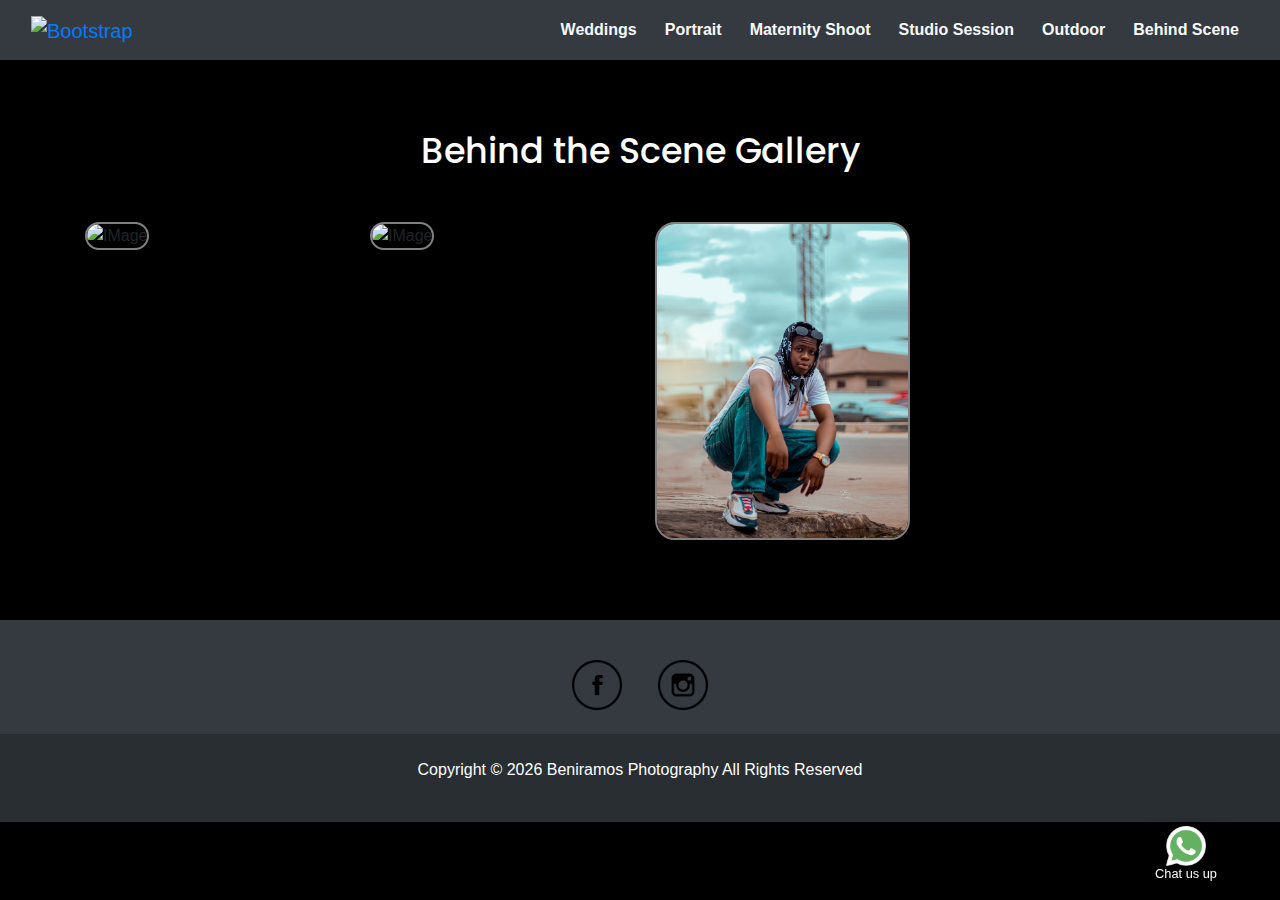
==== behindscene.html @ 34fc5693 "first commit" ====
<!doctype html>
<html lang="en">

<head>
  <title>Beniramos Photography</title>
  <meta charset="utf-8">
  <meta name="viewport" content="width=device-width, initial-scale=1, shrink-to-fit=no">

  <link rel="shortcut icon" href="./images/logo.png" type="image/x-icon">

  <link href="https://fonts.googleapis.com/css?family=Poppins:300,400,500,600,700,800,900" rel="stylesheet">

  <link rel="stylesheet" href="css/owl.carousel.min.css">
  <link rel="stylesheet" href="css/owl.theme.default.min.css">
  <link rel="stylesheet" href="https://cdnjs.cloudflare.com/ajax/libs/ionicons/4.5.6/css/ionicons.min.css">
  <link rel="stylesheet" href="css/style.css">
  <link rel="stylesheet" href="./css/bootstrap.min.css">
  <link rel="stylesheet" href="https://missisped.com.ng/css/fontawesome.css" />
</head>

<body style="background-color: black;">

    	<!-- ========================NAVBAR====================== -->
      <nav class="navbar navbar-expand-lg bg-dark fixed-top">
        <div class="container-fluid">
          <a class="navbar-brand" href="./index.html">
            <img src="./images/logo.png" alt="Bootstrap" width="80" >
            </a>

          <button class="navbar-toggler text-light" type="button" data-bs-toggle="collapse" data-bs-target="#navbarScroll" aria-controls="navbarScroll" aria-expanded="false" aria-label="Toggle navigation">
            <!-- <span class="navbar-toggler-icon "></span> -->
            <img src="./images/menu.png" alt="" width="50">
          </button>

          <div class="collapse navbar-collapse" id="navbarScroll">
            <ul class="navbar-nav ml-auto my-2  my-lg-0 navbar-nav-scroll" style="--bs-scroll-height: 100px;">
              <li class="nav-item ml-2 font-weight-bolder ">
                <a class="nav-link active text-light d-nav-link" aria-current="page" href="/wedding.html">Weddings</a>
              </li>
              <li class="nav-item ml-2 font-weight-bolder">
                <a class="nav-link  text-light d-nav-link" href="/portraits.html">Portrait</a>
              </li>
          
              <li class="nav-item ml-2 font-weight-bolder">
                <a class="nav-link text-light d-nav-link" href="./maternity.html">Maternity Shoot</a>
              </li>

              <li class="nav-item ml-2 font-weight-bolder">
                <a class="nav-link text-light d-nav-link" href="./studio.html">Studio Session</a>
              </li>

              <li class="nav-item ml-2 font-weight-bolder">
                <a class="nav-link text-light d-nav-link" href="./outdoor.html">Outdoor</a>
              </li>

              <li class="nav-item ml-2 font-weight-bolder" >
                <a class="nav-link text-light d-nav-link" href="./behindscene.html">Behind Scene</a>
              </li>

            </ul>
            
          </div>
        </div>
      </nav>


     


      



  <!-- ==================GALLERY====================== -->



  <div id="gallery" class="section lb gallery-section gallery-section2">
    <div class="container">
        <div class="section-title  section-title2 text-center">
            <h3>Behind the Scene Gallery</h3>
            
        </div>

    </div>

  </div>

<div class="container">
  <div class="row" id="lightgallery">
    <div class="col-sm-6 col-md-4 col-lg-3 col-xl-3 item" data-aos="fade" data-src="theimg/big-images/nature_big_1.jpg" data-sub-html="<h4>Fading Light</h4><p>Lorem ipsum dolor sit amet, consectetur adipisicing elit. Dolor doloremque hic excepturi fugit, sunt impedit fuga tempora, ad amet aliquid?</p>">
     <img src="./images/behind the scene/IMG_0544.jpg" alt="IMage" class="img-fluid">
    </div>
    <div class="col-sm-6 col-md-4 col-lg-3 col-xl-3 item" data-aos="fade" data-src="theimg/big-images/nature_big_2.jpg" data-sub-html="<h4>Fading Light</h4><p>Lorem ipsum dolor sit amet, consectetur adipisicing elit. Laboriosam omnis quaerat molestiae, praesentium. Ipsam, reiciendis. Aut molestiae animi earum laudantium.</p>">
     <img src="./images/behind the scene/IMG_0552.jpg" alt="IMage" class="img-fluid">
    </div>
    <div class="col-sm-6 col-md-4 col-lg-3 col-xl-3 item" data-aos="fade" data-src="theimg/big-images/nature_big_3.jpg" data-sub-html="<h4>Fading Light</h4><p>Lorem ipsum dolor sit amet, consectetur adipisicing elit. Quidem reiciendis, dolorum illo temporibus culpa eaque dolore rerum quod voluptate doloribus.</p>">
     <img src="./images/behind the scene/IMG_0557.jpg" alt="IMage" class="img-fluid">
    </div>
   

 

  </div>



</div>













<!-- =======================FOOTER=============================== -->

<footer class="bg-dark">

	<div class="contact text-center">

	<a href="https://www.facebook.com/BeniramosDeC.E.O/" style="margin-right: 2rem;" target="_blank"><img src="./images/facebook.png" alt="Facebook" class="social"></a>
	   <a href="https://www.instagram.com/beniramosphotography/" target="_blank"> <img src="./images/instagram.png" alt="Instagram" class="social"></a>
	</div>

	<div class="container-fluid text-center p-4 mt-4" style="background-color: rgba(0, 0, 0, 0.2);">
		<p class="text-white">Copyright &copy;
			<script>document.write(new Date().getFullYear())</script> Beniramos Photography All Rights Reserved
		</p>

	</div>
</footer>

<!-- Whatsapp -->
<a href="https://wa.me/2347034440738" class="shadow btn rounded-circle whatsapp" target="_blank">
	<img src="./images/whatsapp (1).png" alt="whatsapp" class="mb-3" >
	<p class="text-light mt-4 pt-2"><small>Chat us up</small></p>
  </a>



  







<script>
	document.addEventListener("contextmenu", function (e){
  e.preventDefault();
}, false)
</script>




  <script src="./js/bootstrap.bundle.min.js"></script>
  <script src="js/jquery.min.js"></script>
  <script src="js/popper.js"></script>
  <script src="js/bootstrap.min.js"></script>

  <script src="js/owl.carousel.min.js"></script>
  <script src="js/main.js"></script>
  

  <script src="js/all.js"></script>
	<!-- Camera Slider -->
	<!-- <script src="js/jquery.mobile.customized.min.js"></script>
	<script src="js/jquery.easing.1.3.js"></script> -->
	<script src="js/parallaxie.js"></script>
	<!-- <script src="js/jquery.appear.min.js"></script>
	<script src="js/skill.bars.jquery.js"></script>
	<script src="js/responsiveslides.min.js"></script> -->
	<!-- Contact form JavaScript -->
	<!-- <script src="js/jqBootstrapValidation.js"></script>
	<script src="js/contact_me.js"></script> -->
	<!-- ALL PLUGINS -->
	<!-- <script src="js/jquery.fatNav.min.js"></script>
	<script src="js/menu-overlay.js"></script> -->
	<script src="js/custom.js"></script>
	<!-- <script src="js/zepto.min.js"></script> -->
	<!-- <script src="js/imagesloaded.pkgd.min.js"></script> -->

</body>

</html>
---- css/style.css ----
:root {
  --blue: #007bff;
  --indigo: #6610f2;
  --purple: #6f42c1;
  --pink: #e83e8c;
  --red: #dc3545;
  --orange: #fd7e14;
  --yellow: #ffc107;
  --green: #28a745;
  --teal: #20c997;
  --cyan: #17a2b8;
  --white: #fff;
  --gray: #6c757d;
  --gray-dark: #343a40;
  --primary: #007bff;
  --secondary: #6c757d;
  --success: #28a745;
  --info: #17a2b8;
  --warning: #ffc107;
  --danger: #dc3545;
  --light: #f8f9fa;
  --dark: #343a40;
  --breakpoint-xs: 0;
  --breakpoint-sm: 576px;
  --breakpoint-md: 768px;
  --breakpoint-lg: 992px;
  --breakpoint-xl: 1200px;
  --font-family-sans-serif: -apple-system, BlinkMacSystemFont, "Segoe UI", Roboto, "Helvetica Neue", Arial, "Noto Sans", sans-serif, "Apple Color Emoji", "Segoe UI Emoji", "Segoe UI Symbol", "Noto Color Emoji";
  --font-family-monospace: SFMono-Regular, Menlo, Monaco, Consolas, "Liberation Mono", "Courier New", monospace; }

*,
*::before,
*::after {
  -webkit-box-sizing: border-box;
  box-sizing: border-box; }

html {
  font-family: sans-serif;
  line-height: 1.15;
  -webkit-text-size-adjust: 100%;
  -webkit-tap-highlight-color: rgba(0, 0, 0, 0); }

article, aside, figcaption, figure, footer, header, hgroup, main, nav, section {
  display: block; }

body {
  margin: 0;
  font-family: -apple-system, BlinkMacSystemFont, "Segoe UI", Roboto, "Helvetica Neue", Arial, "Noto Sans", sans-serif, "Apple Color Emoji", "Segoe UI Emoji", "Segoe UI Symbol", "Noto Color Emoji";
  font-size: 1rem;
  font-weight: 400;
  line-height: 1.5;
  color: #212529;
  text-align: left;
  background-color: black; }

[tabindex="-1"]:focus {
  outline: 0 !important; }

hr {
  -webkit-box-sizing: content-box;
  box-sizing: content-box;
  height: 0;
  overflow: visible; }

h1, h2, h3, h4, h5, h6 {
  margin-top: 0;
  margin-bottom: 0.5rem; }

p {
  margin-top: 0;
  margin-bottom: 1rem; }

abbr[title],
abbr[data-original-title] {
  text-decoration: underline;
  -webkit-text-decoration: underline dotted;
  text-decoration: underline dotted;
  cursor: help;
  border-bottom: 0;
  text-decoration-skip-ink: none; }

address {
  margin-bottom: 1rem;
  font-style: normal;
  line-height: inherit; }

ol,
ul,
dl {
  margin-top: 0;
  margin-bottom: 1rem; }

ol ol,
ul ul,
ol ul,
ul ol {
  margin-bottom: 0; }

dt {
  font-weight: 700; }

dd {
  margin-bottom: .5rem;
  margin-left: 0; }

blockquote {
  margin: 0 0 1rem; }

b,
strong {
  font-weight: bolder; }

small {
  font-size: 80%; }

sub,
sup {
  position: relative;
  font-size: 75%;
  line-height: 0;
  vertical-align: baseline; }

sub {
  bottom: -.25em; }

sup {
  top: -.5em; }

a {
  color: #007bff;
  text-decoration: none;
  background-color: transparent; }
  a:hover {
    color: #0056b3;
    text-decoration: underline; }

a:not([href]):not([tabindex]) {
  color: inherit;
  text-decoration: none; }
  a:not([href]):not([tabindex]):hover, a:not([href]):not([tabindex]):focus {
    color: inherit;
    text-decoration: none; }
  a:not([href]):not([tabindex]):focus {
    outline: 0; }

pre,
code,
kbd,
samp {
  font-family: SFMono-Regular, Menlo, Monaco, Consolas, "Liberation Mono", "Courier New", monospace;
  font-size: 1em; }

pre {
  margin-top: 0;
  margin-bottom: 1rem;
  overflow: auto; }

figure {
  margin: 0 0 1rem; }

img {
  vertical-align: middle;
  border-style: none; }

svg {
  overflow: hidden;
  vertical-align: middle; }

table {
  border-collapse: collapse; }

caption {
  padding-top: 0.75rem;
  padding-bottom: 0.75rem;
  color: #6c757d;
  text-align: left;
  caption-side: bottom; }

th {
  text-align: inherit; }

label {
  display: inline-block;
  margin-bottom: 0.5rem; }

button {
  border-radius: 0; }

button:focus {
  outline: 1px dotted;
  outline: 5px auto -webkit-focus-ring-color; }

input,
button,
select,
optgroup,
textarea {
  margin: 0;
  font-family: inherit;
  font-size: inherit;
  line-height: inherit; }

button,
input {
  overflow: visible; }

button,
select {
  text-transform: none; }

select {
  word-wrap: normal; }

button,
[type="button"],
[type="reset"],
[type="submit"] {
  -webkit-appearance: button; }

.carousel {
  position: relative; }

.carousel.pointer-event {
  -ms-touch-action: pan-y;
  touch-action: pan-y; }

.carousel-inner {
  position: relative;
  width: 100%;
  overflow: hidden; }
  .carousel-inner::after {
    display: block;
    clear: both;
    content: ""; }

.carousel-item {
  position: relative;
  display: none;
  float: left;
  width: 100%;
  margin-right: -100%;
  -webkit-backface-visibility: hidden;
  backface-visibility: hidden;
  -webkit-transition: -webkit-transform 0.6s ease-in-out;
  transition: -webkit-transform 0.6s ease-in-out;
  -o-transition: transform 0.6s ease-in-out;
  transition: transform 0.6s ease-in-out;
  transition: transform 0.6s ease-in-out, -webkit-transform 0.6s ease-in-out; }
  @media (prefers-reduced-motion: reduce) {
    .carousel-item {
      -webkit-transition: none;
      -o-transition: none;
      transition: none; } }

.carousel-item.active,
.carousel-item-next,
.carousel-item-prev {
  display: block; }

.carousel-item-next:not(.carousel-item-left),
.active.carousel-item-right {
  -webkit-transform: translateX(100%);
  -ms-transform: translateX(100%);
  transform: translateX(100%); }

.carousel-item-prev:not(.carousel-item-right),
.active.carousel-item-left {
  -webkit-transform: translateX(-100%);
  -ms-transform: translateX(-100%);
  transform: translateX(-100%); }

.carousel-fade .carousel-item {
  opacity: 0;
  -webkit-transition-property: opacity;
  -o-transition-property: opacity;
  transition-property: opacity;
  -webkit-transform: none;
  -ms-transform: none;
  transform: none; }

.carousel-fade .carousel-item.active,
.carousel-fade .carousel-item-next.carousel-item-left,
.carousel-fade .carousel-item-prev.carousel-item-right {
  z-index: 1;
  opacity: 1; }

.carousel-fade .active.carousel-item-left,
.carousel-fade .active.carousel-item-right {
  z-index: 0;
  opacity: 0;
  -webkit-transition: 0s 0.6s opacity;
  -o-transition: 0s 0.6s opacity;
  transition: 0s 0.6s opacity; }
  @media (prefers-reduced-motion: reduce) {
    .carousel-fade .active.carousel-item-left,
    .carousel-fade .active.carousel-item-right {
      -webkit-transition: none;
      -o-transition: none;
      transition: none; } }

.carousel-control-prev,
.carousel-control-next {
  position: absolute;
  top: 0;
  bottom: 0;
  z-index: 1;
  display: -webkit-box;
  display: -ms-flexbox;
  display: flex;
  -webkit-box-align: center;
  -ms-flex-align: center;
  align-items: center;
  -webkit-box-pack: center;
  -ms-flex-pack: center;
  justify-content: center;
  width: 15%;
  color: #fff;
  text-align: center;
  opacity: 0.5;
  -webkit-transition: opacity 0.15s ease;
  -o-transition: opacity 0.15s ease;
  transition: opacity 0.15s ease; }
  @media (prefers-reduced-motion: reduce) {
    .carousel-control-prev,
    .carousel-control-next {
      -webkit-transition: none;
      -o-transition: none;
      transition: none; } }
  .carousel-control-prev:hover, .carousel-control-prev:focus,
  .carousel-control-next:hover,
  .carousel-control-next:focus {
    color: #fff;
    text-decoration: none;
    outline: 0;
    opacity: 0.9; }

.carousel-control-prev {
  left: 0; }

.carousel-control-next {
  right: 0; }

.carousel-control-prev-icon,
.carousel-control-next-icon {
  display: inline-block;
  width: 20px;
  height: 20px;
  background: no-repeat 50% / 100% 100%; }

.carousel-control-prev-icon {
  background-image: url("data:image/svg+xml,%3csvg xmlns='http://www.w3.org/2000/svg' fill='%23fff' viewBox='0 0 8 8'%3e%3cpath d='M5.25 0l-4 4 4 4 1.5-1.5-2.5-2.5 2.5-2.5-1.5-1.5z'/%3e%3c/svg%3e"); }

.carousel-control-next-icon {
  background-image: url("data:image/svg+xml,%3csvg xmlns='http://www.w3.org/2000/svg' fill='%23fff' viewBox='0 0 8 8'%3e%3cpath d='M2.75 0l-1.5 1.5 2.5 2.5-2.5 2.5 1.5 1.5 4-4-4-4z'/%3e%3c/svg%3e"); }

.carousel-indicators {
  position: absolute;
  right: 0;
  bottom: 0;
  left: 0;
  z-index: 15;
  display: -webkit-box;
  display: -ms-flexbox;
  display: flex;
  -webkit-box-pack: center;
  -ms-flex-pack: center;
  justify-content: center;
  padding-left: 0;
  margin-right: 15%;
  margin-left: 15%;
  list-style: none; }
  .carousel-indicators li {
    -webkit-box-sizing: content-box;
    box-sizing: content-box;
    -webkit-box-flex: 0;
    -ms-flex: 0 1 auto;
    flex: 0 1 auto;
    width: 30px;
    height: 3px;
    margin-right: 3px;
    margin-left: 3px;
    text-indent: -999px;
    cursor: pointer;
    background-color: #fff;
    background-clip: padding-box;
    border-top: 10px solid transparent;
    border-bottom: 10px solid transparent;
    opacity: .5;
    -webkit-transition: opacity 0.6s ease;
    -o-transition: opacity 0.6s ease;
    transition: opacity 0.6s ease; }
    @media (prefers-reduced-motion: reduce) {
      .carousel-indicators li {
        -webkit-transition: none;
        -o-transition: none;
        transition: none; } }
  .carousel-indicators .active {
    opacity: 1; }

.carousel-caption {
  position: absolute;
  right: 15%;
  bottom: 20px;
  left: 15%;
  z-index: 10;
  padding-top: 20px;
  padding-bottom: 20px;
  color: #fff;
  text-align: center; }

@-webkit-keyframes spinner-border {
  to {
    -webkit-transform: rotate(360deg);
    transform: rotate(360deg); } }

@keyframes spinner-border {
  to {
    -webkit-transform: rotate(360deg);
    transform: rotate(360deg); } }


body {
  font-family: "Poppins", Arial, sans-serif;
  font-size: 15px;
  line-height: 1.8;
  font-weight: normal; }

a {
  -webkit-transition: .3s all ease;
  -o-transition: .3s all ease;
  transition: .3s all ease;
  color: #3e64ff; }
  a:hover, a:focus {
    text-decoration: none !important;
    outline: none !important;
    -webkit-box-shadow: none;
    box-shadow: none; }

button {
  -webkit-transition: .3s all ease;
  -o-transition: .3s all ease;
  transition: .3s all ease; }
  button:hover, button:focus {
    text-decoration: none !important;
    outline: none !important;
    -webkit-box-shadow: none !important;
    box-shadow: none !important; }

h1, h2, h3, h4, h5,
.h1, .h2, .h3, .h4, .h5 {
  line-height: 1.5;
  font-weight: 400;
  font-family: "Poppins", Arial, sans-serif; }

.ftco-section {
  padding: 7em 0; }

.ftco-no-pt {
  padding-top: 0; }

.ftco-no-pb {
  padding-bottom: 0; }

.heading-section {
  font-size: 32px; }
  .heading-section small {
    font-size: 16px; }

.img {
  background-size: cover;
  background-repeat: no-repeat;
  background-position: center center; }

.owl-carousel {
  position: relative; }
  .owl-carousel .owl-item {
    opacity: 1; }
    .owl-carousel .owl-item.active {
      opacity: 1; }
  .owl-carousel .owl-dots {
    text-align: center; }
    .owl-carousel .owl-dots .owl-dot {
      width: 10px;
      height: 10px;
      margin: 5px;
      border-radius: 50%;
      background: #e6e6e6;
      position: relative; }
      .owl-carousel .owl-dots .owl-dot:after {
        position: absolute;
        top: -2px;
        left: -2px;
        right: 0;
        bottom: 0;
        width: 14px;
        height: 14px;
        content: '';
        border: 1px solid #4d4d4d;
        border-radius: 50%; }
      .owl-carousel .owl-dots .owl-dot:hover, .owl-carousel .owl-dots .owl-dot:focus {
        outline: none !important; }
      .owl-carousel .owl-dots .owl-dot.active {
        background: #b3b3b3; }
        .owl-carousel .owl-dots .owl-dot.active:after {
          border-color: #fff; }
  .owl-carousel.home-slider {
    position: relative;
    height: 650px;
    z-index: 0; }
    .owl-carousel.home-slider .slider-item {
      background-size:cover;
      background-repeat: no-repeat;
      background-position: center ;
      height: 650px;
      position: relative;
      z-index: 0; }
      @media (max-width: 1199.98px) {
        .owl-carousel.home-slider .slider-item {
          background-position: center center !important; } }
      .owl-carousel.home-slider .slider-item .overlay {
        position: absolute;
        top: 0;
        bottom: 0;
        left: 0;
        right: 0;
        background: #000;
        opacity: .3; }
      .owl-carousel.home-slider .slider-item .slider-text {
        height: 650px;
        position: relative; }
        .owl-carousel.home-slider .slider-item .slider-text .text {
          z-index: 0;
          color: rgba(255, 255, 255, 0.9); }
        .owl-carousel.home-slider .slider-item .slider-text h1 {
          font-size: 9vw;
          font-weight: 800;
          text-transform: uppercase;
          color: #fff;
          line-height: 1; }
          @media (max-width: 991.98px) {
            .owl-carousel.home-slider .slider-item .slider-text h1 {
              font-size: 50px; } }
        .owl-carousel.home-slider .slider-item .slider-text h2 {
          font-size: 16px;
          text-transform: uppercase;
          letter-spacing: 2px;
          font-family: "Poppins", Arial, sans-serif;
          font-weight: 700;
          color: white;
          color: #f5e4c3;
          display: inline-block;
          position: relative;
          letter-spacing: 4px; }
    .owl-carousel.home-slider .owl-nav {
      position: absolute;
      top: 50%;
      width: 100%; }
      .owl-carousel.home-slider .owl-nav .owl-prev,
      .owl-carousel.home-slider .owl-nav .owl-next {
        position: absolute;
        -webkit-transform: translateY(-50%);
        -ms-transform: translateY(-50%);
        transform: translateY(-50%);
        outline: none !important;
        -webkit-transition: 0.3s;
        -o-transition: 0.3s;
        transition: 0.3s;
        opacity: 0; }
        @media (prefers-reduced-motion: reduce) {
          .owl-carousel.home-slider .owl-nav .owl-prev,
          .owl-carousel.home-slider .owl-nav .owl-next {
            -webkit-transition: none;
            -o-transition: none;
            transition: none; } }
        .owl-carousel.home-slider .owl-nav .owl-prev span:before,
        .owl-carousel.home-slider .owl-nav .owl-next span:before {
          font-size: 30px;
          color: rgba(255, 255, 255, 0.5);
          -webkit-transition: 0.3s;
          -o-transition: 0.3s;
          transition: 0.3s; }
          @media (prefers-reduced-motion: reduce) {
            .owl-carousel.home-slider .owl-nav .owl-prev span:before,
            .owl-carousel.home-slider .owl-nav .owl-next span:before {
              -webkit-transition: none;
              -o-transition: none;
              transition: none; } }
        .owl-carousel.home-slider .owl-nav .owl-prev:hover span:before, .owl-carousel.home-slider .owl-nav .owl-prev:focus span:before,
        .owl-carousel.home-slider .owl-nav .owl-next:hover span:before,
        .owl-carousel.home-slider .owl-nav .owl-next:focus span:before {
          color: #fff; }
      .owl-carousel.home-slider .owl-nav .owl-prev {
        left: 0;
        margin-left: 0; }
      .owl-carousel.home-slider .owl-nav .owl-next {
        right: 0;
        margin-right: 0; }
    .owl-carousel.home-slider:hover .owl-nav .owl-prev,
    .owl-carousel.home-slider:hover .owl-nav .owl-next {
      opacity: 1; }
    .owl-carousel.home-slider:hover .owl-nav .owl-prev {
      margin-left: 50px; }
    .owl-carousel.home-slider:hover .owl-nav .owl-next {
      margin-right: 50px; }
    .owl-carousel.home-slider .owl-dots {
      position: absolute;
      left: 0;
      right: 0;
      bottom: 40px;
      width: 100%;
      text-align: center; }
      @media (max-width: 767.98px) {
        .owl-carousel.home-slider .owl-dots {
          bottom: 5px; } }
      .owl-carousel.home-slider .owl-dots .owl-dot {
        width: 10px;
        height: 10px;
        margin: 5px;
        border-radius: 50%;
        background: rgba(255, 255, 255, 0.4); }
        .owl-carousel.home-slider .owl-dots .owl-dot.active {
          background: #fff; }

.owl-carousel.owl-drag .owl-item {
  -ms-touch-action: pan-y;
  touch-action: pan-y; }


  @media (min-width: 992px){
    .slider-item{
      height: 850px !important;
    }
  }

  @media (max-width: 450px){
    .mb-3{
      font-size: 30px !important;
    }
  }

  .about{
    margin-top:   60px;
  }
  
  .about-text{
    color: white;
    padding-top: 15px;
  }

@media (min-width:320px) and (max-width: 991px){
.about-img{
  width: 320px;
}
}

  @media (min-width: 992px){
    .about{
      margin-top:   360px;
    }
    .about-img{
    width: 350px !important;
    /* height: 300px !important; */
   }
   .about-text{
    margin-top: 150px;
    line-height: 30px;
   }
  }











  
.icon-wrapper {
  position: relative;
  cursor: pointer;
  display: block;
  z-index: 1;
}

.icon-wrapper i {
  width: 75px;
  height: 75px;
  text-align: center;
  line-height: 75px;
  font-size: 28px;
  background-color: #f2f3f5;
  color: #1f1f1f;
  margin-top: 0;
}

.small-icons.icon-wrapper:hover i,
.small-icons.icon-wrapper:hover i:hover,
.small-icons.icon-wrapper i {
  width: auto !important;
  height: auto !important;
  line-height: 1 !important;
  padding: 0 !important;
  color: #e3e3e3 !important;
  background-color: transparent !important;
  background: none !important;
  margin-right: 10px !important;
  vertical-align: middle;
  font-size: 24px !important;
}

.small-icons.icon-wrapper h3 {
  font-size: 18px;
  padding-bottom: 5px;
}

.small-icons.icon-wrapper p {
  padding: 0;
  margin: 0;
}

.icon-wrapper h3 {
  font-size: 21px;
  padding: 0 0 15px;
  margin: 0;
}

.icon-wrapper p {
  margin-bottom: 0;
  padding-left: 95px;
}

.icon-wrapper p small {
  display: block;
  color: #999;
  margin-top: 10px;
  text-transform: none;
  font-weight: 600;
  font-size: 16px;
}

.icon-wrapper p small:after {
  content: "\f105";
  font-family: FontAwesome;
  margin-left: 5px;
  font-size: 11px;
}


/*------------------------------------------------------------------
  MESSAGE BOXES
-------------------------------------------------------------------*/



.event_dit{
margin-top: 20px;
}
.event_dit ul {
float: left;
width: 100%;
padding-bottom: 15px;
margin-bottom: 0px;
position: relative;
line-height: 12px;
}
.event_dit ul li{
float: left;
position: relative;
}

.event_dit ul li a{
padding: 0px 5px;
font-size: 14px;
line-height: 25px;
transition: all 0.3s ease-in-out;
-webkit-transition: all 0.3s ease-in-out;
-moz-transition: all 0.3s ease-in-out;
-o-transition: all 0.3s ease-in-out;
-moz-transition: all 0.3s ease-in-out;
}

.event_dit ul li a:hover{
color: #333333;
}

.service-widget h3 {
  font-size: 21px;
  color: #ffffff;
  padding: 20px 0 12px;
  margin: 0;
}

.participate-wrap figure{
overflow: hidden;
position: relative;
}
.participate-wrap figure::before{
background-color: #333333;
content: "";
position: absolute;
border-radius: 100%;
top: 0px;
left: 0px;
right: 0px;
bottom: 0px;
margin: auto;
width: 0px;
height: 0px;
opacity: 0.7;
transition: all 0.3s ease-in-out;
-webkit-transition: all 0.3s ease-in-out;
-moz-transition: all 0.3s ease-in-out;
-o-transition: all 0.3s ease-in-out;
-moz-transition: all 0.3s ease-in-out;
}

.participate-wrap figure figcaption{
position: absolute;
width: 100%;
top: 0px;
text-align: center;
margin-top: -20px;
opacity: 0;
transition: all 0.3s ease-in-out;
-webkit-transition: all 0.3s ease-in-out;
-moz-transition: all 0.3s ease-in-out;
-o-transition: all 0.3s ease-in-out;
-moz-transition: all 0.3s ease-in-out;
}

.participate-wrap figure figcaption .global-radius{
background: #ffffff;
width: 38px;
height: 38px;
display: inline-block;
text-align: center;
line-height: 38px;
}

.participate-wrap:hover figure::before{
width: 100%;
height: 100%;
border-radius: 0px;
}

.participate-wrap:hover figure figcaption {
top: 50%;
opacity: 1;
}

.service-widget h3 a,
.section.wb .service-widget h3,
.section.lb .service-widget h3 {
  color: #1f1f1f;
}

.service-widget p {
  margin-bottom: 0;
  padding-bottom: 0;
}

.message-box h4 {
  text-transform: uppercase;
  padding: 0;
  margin: 0 0 5px;
  font-weight: 600;
  letter-spacing: 0.5px;
  font-size: 15px;
  color: #999;
}

.message-box h2 {
  font-size: 38px;
  font-weight: 600;
  padding: 0 0 10px;
  margin: 0;
  line-height: 62px;
  margin-top: 0;
  text-transform: none;
}

.message-box .lead {
  padding-top: 10px;
font-size: 16px;
font-style: italic;
color: #999;
padding-bottom: 10px;
padding-left: 15px;
}

.post-media {
  position: relative;
}

.post-media img {
  width: 100%;
}

.post-media_pp{
overflow: hidden;
position: relative;
}

.service-widget{
margin-bottom: 30px;
}

.hover-up{
background: #076799;
}

.service-widget .post-media_pp .hover-up{
padding: 30px;
position: absolute;
left: 110%;
width: 100%;
top: 0;
height: 100%;
transition: all .35s ease-in-out;
opacity: 0;
}
.service-widget .post-media_pp:hover .hover-up{
opacity: 1;
left: 0;
}

.section.wb .hover-up h3{
font-size: 32px;
color: #ffffff;
}

.section.wb .hover-up p{
color: #cccccc;
}

.playbutton {
  position: absolute;
  color: #ffffff !important;
  top: 40%;
  font-size: 60px;
  z-index: 12;
  left: 0;
  right: 0;
  text-align: center;
  margin: -20px auto;
}

.hoverbutton {
  background-color: #333333;
  position: absolute;
  color: #ffffff !important;
  top: 70%;
  font-size: 21px;
  z-index: 12;
  left: 0;
  opacity: 0;
  right: 0;
  width: 50px;
  height: 50px;
  line-height: 50px;
  text-align: center;
  margin: -20px auto;
}

.service-widget:hover .hoverbutton {
  opacity: 1;
}

hr.hr1 {
  position: relative;
  margin: 60px 0;
  border: 1px dashed #f2f3f5;
}

hr.hr2 {
  position: relative;
  margin: 17px 0;
  border: 1px dashed #f2f3f5;
}

hr.hr3 {
  position: relative;
  margin: 25px 0 30px 0;
  border: 1px dashed #f2f3f5;
}

hr.invis {
  border-color: transparent;
}

hr.invis1 {
  margin: 10px 0;
  border-color: transparent;
}

.section.parallax hr.hr1 {
  border-color: rgba(255, 255, 255, 0.1);
}

.sep1 {
  display: block;
  position: absolute;
  content: '';
  width: 40px;
  height: 40px;
  bottom: -20px;
  left: 50%;
  margin-left: -14px;
  background-color: #1f1f1f;
  -ms-transform: rotate(45deg);
  -webkit-transform: rotate(45deg);
  transform: rotate(45deg);
  z-index: 1;
}

.sep2 {
  display: block;
  position: absolute;
  content: '';
  width: 40px;
  height: 40px;
  top: -20px;
  left: 50%;
  margin-left: -14px;
  background-color: #1f1f1f;
  -ms-transform: rotate(45deg);
  -webkit-transform: rotate(45deg);
  transform: rotate(45deg);
  z-index: 1;
}


/* Divider Styles */

.divider-wrapper {
  width: 100%;
  box-shadow: 0 5px 14px rgba(0, 0, 0, 0.1);
  height: 540px;
  margin: 0 auto;
  position: relative;
}

.divider-wrapper:hover {
  cursor: none;
}

.divider-bar {
  position: absolute;
  width: 10px;
  left: 50%;
  top: -10px;
  bottom: -15px;
}

.code-wrapper {
  border: 1px solid #ffffff;
  display: block;
  overflow: hidden;
  width: 100%;
  height: 100%;
  position: relative;
  background: url("uploads/code.jpg") no-repeat;
}

.design-wrapper {
  overflow: hidden;
  position: absolute;
  top: 0;
  left: 0;
  right: 0;
  bottom: 0;
  -webkit-transform: translateX(50%);
  transform: translateX(50%);
}

.design-image {
  display: block;
  width: 100%;
  height: 100%;
  position: relative;
  -webkit-transform: translateX(-50%);
  transform: translateX(-50%);
  background: url("uploads/design.jpg") no-repeat;
}

.filter-button-group{
border-radius: 0px;
margin: 10px 0px;
display: inline-block;
}

.filter-button-group button.active{
background: #f54d4d;
color: #fff;

}

.filter-button-group button{
color: #333;
letter-spacing: 1px;
text-transform: uppercase;
font-weight: bolder;
font-size: 10px;
cursor: pointer;
background: #fff;
padding: 10px 30px;
border: none;
border-radius: 20px;
}

.filter-button-group button:hover{
background: #333333;
color: #ffffff;
}

.gallery-single{
margin: 30px 15px;;
}

.gallery-single{
  text-align: center;
  overflow: hidden;
  position: relative;
border: 2px solid gray;
border-radius: 20px;
}
.gallery-single img{
  width: 100%;
  height: auto;
  transform: scale(1.6);
  transition: all 0.3s ease 0s;
}
.gallery-single:hover img{
  filter: grayscale(100%);
  transform: scale(1.2);
}
.gallery-single .box-content{
  width: 100%;
  height: 100%;
  position: absolute;
  top: 0;
  left: 0;
  z-index: 2;
  transition: all 0.2s ease 0s;
}
.gallery-single:before,
.gallery-single:after,
.gallery-single .box-content:before,
.gallery-single .box-content:after{
  content: "";
  width: 100%;
  height: 25%;
  background: linear-gradient(to right,rgba(0,0,0,0.9),rgba(0,0,0,0.7),transparent,rgba(0,0,0,0.7),rgba(0,0,0,0.9));
  z-index: 1;
  position: absolute;
  top: 0;
  left: 0;
  transition: all 0.3s ease 0s;
}
.gallery-single:before{ transform: translateX(100%); }
.gallery-single:after{
  height: 25.1%;
  top: 25%;
  transform: translateX(-100%);
  transition-delay: 0.05s;
}
.gallery-single .box-content:before{
  top: 50%;
  transform: translateX(100%);
  transition-delay: 0.1s;
}
.gallery-single .box-content:after{
  top: 75%;
  transform: translateX(-100%);
  transition-delay: 0.15s;
}
.gallery-single:hover:before,
.gallery-single:hover:after,
.gallery-single:hover .box-content:before,
.gallery-single:hover .box-content:after{ transform: translateX(0); }
.gallery-single .inner-content{
  padding: 7px 0;
  text-align: right;
  position: absolute;
  bottom: 10px;
  right: 20px;
  z-index: 2;
  transition: all 0.3s ease 0s;
}
.gallery-single .title{
  font-size: 22px;
  font-weight: 700;
  color: #f54d4d;
  letter-spacing: 1px;
  text-transform: uppercase;
  margin: 0 0 3px 0;
  opacity: 0;
  transform: translateY(150px);
  transition: all 0.4s ease 0s;
}
.gallery-single .post{
  display: inline-block;
  padding: 0 5px;
  font-size: 16px;
  font-style: normal;
  color: #fff;
  opacity: 0;
  transform: translateY(50px);
  transition: all 0.4s ease 0s;
}
.gallery-single:hover .title,
.gallery-single:hover .post{
  opacity: 1;
  transform: translate(0, 0);
}
.gallery-single .icon{
  padding: 0;
  margin: 0;
  list-style: none;
  position: absolute;
  top: -200px;
  left: 10px;
  z-index: 2;
  transition: all 0.4s ease 0.2s;
}
.gallery-single:hover .icon{ top: 15px; }
.gallery-single .icon li a{
  display: block;
  width: 40px;
  height: 40px;
  line-height: 40px;
  background: #f9ba1f;
  font-size: 20px;
  color: #fff;
  margin-bottom: 10px;
  position: relative;
  transition: all 0.3s ease 0s;
}
.gallery-single .icon li a:hover{
  text-decoration: none;
  border-radius: 30%;
  background: #fff;
  color: #faac01;
}
@media only screen and (max-width:990px){
  .gallery-single{ margin-bottom: 30px; }
}
@media only screen and (max-width:479px){
  .gallery-single .title{ font-size: 18px }
}




.post-box .date{
display: inline-block;
position: absolute;
top: 15px;
right: 15px;
background: #333333;
color: #fff;
padding: 10px 15px;
text-align: center;
}

.post-thumb{
position: relative;
}

.post-box{
-webkit-box-shadow: 0px 5px 35px 0px rgba(148, 146, 245, 0.15);
box-shadow: 0px 5px 35px 0px rgba(148, 146, 245, 0.15);
background: #ffffff;
}

.post-box:hover .post-thumb::before{
opacity: .6;
-webkit-transform: translateY(0);
transform: translateY(0);
}


.post-box .post-thumb::before{
content: "";
position: absolute;
top: 0;
right: 0;
bottom: 0;
left: 0;
background-color: rgba(51, 51, 51, 0.80);
opacity: 0;
-webkit-transition: all .5s;
transition: all .5s;
-webkit-transform: translateY(10px);
transform: translateY(10px);
}

.post-info{
padding: 0px 15px 40px 15px;
background: #ffffff;
text-align: left;
margin-top: 40px;
}

.post-info p{
margin: 0px;
}

.post-info h4{
font-size: 20px;
font-weight: 700;
}

.post-info ul{
display: block;
text-align: center;
margin-bottom: 15px;
}
.post-info ul li{
display: inline-block;
text-align: center;
}


.isotope-item {
  z-index: 2;
  padding: 0;
}

.isotope-hidden.isotope-item {
  pointer-events: none;
  z-index: 1;
}

.isotope,
.isotope .isotope-item {

  -webkit-transition-duration: 0.8s;
  -moz-transition-duration: 0.8s;
  transition-duration: 0.8s;
}

.isotope {
  -webkit-transition-property: height, width;
  -moz-transition-property: height, width;
  transition-property: height, width;
}

.isotope .isotope-item {
  -webkit-transition-property: -webkit-transform, opacity;
  -moz-transition-property: -moz-transform, opacity;
  transition-property: transform, opacity;
}


.section-title h3{
  color: white;
}

.gallery-section{
  margin-top: 130px;
}

.social{
  width: 50px !important;
}

footer{
  margin-top: 80px;
  padding-top: 40px;
}


.whatsapp{
  position: fixed;
  width: 8rem;
  height: 3rem;
  right: 1.875rem;
  bottom: 1.875rem;
  z-index: 9999;
}
.whatsapp img {
  color: #fff;
  width: 40px;
  position: absolute;
  top: 50%;
  left: 50%;
  transform: translate(-50%, -50%);
}


@media (min-width: 320px) and (max-width: 991px){
  .filter-button-group button{
    margin-top: 10px;
  }
}

@media (min-width: 992px){
  .filter-button-group button{
    font-size: 12px;
  }
}



/* ==================FOR THE OTHER SAMPLE===================== */

.section-title2  h3{
  font-size: 35px;
  margin-bottom: 30px;
}


.btn-outline-white {
  border-color: #fff !important;
  color: red !important;
  font-weight: bolder;
  border-width: 2px;
  text-transform: uppercase;
  font-size: 11px;
  letter-spacing: .1em; }
  .btn-outline-white:hover {
    background: #fff;
    color: #000; }


.image-wrap-2 {
  display: block;
  overflow: hidden;
  top: 0;
  left: 0;
  margin-bottom: 30px; }
  .image-wrap-2:before {
    position: absolute;
    content: "";
    left: 0;
    right: 0;
    bottom: 0;
    top: 0;
    z-index: 1;
    background: rgba(0, 0, 0, 0);
    -webkit-transition: .3s all ease;
    -o-transition: .3s all ease;
    transition: .3s all ease; }
  .image-wrap-2 img {
    /* filter: url(filters.svg#grayscale); Firefox 3.5+ */
    /* filter: gray; */
    /* IE5+ */
    /* -webkit-filter: grayscale(1); */
    /* Webkit Nightlies & Chrome Canary */
    -webkit-transition: all .1s ease-in-out; }
  .image-wrap-2:hover img {
    filter: none;
    -webkit-filter: grayscale(0);
    -webkit-transform: scale(1.01); }
  .image-wrap-2 .image-info {
    text-align: center;
    position: absolute;
    top: 50%;
    left: 50%;
    z-index: 2;
    -webkit-transform: translate(-50%, -50%);
    -ms-transform: translate(-50%, -50%);
    transform: translate(-50%, -50%); }
    .image-wrap-2 .image-info h2 {
      color: #fff; }
  .image-wrap-2:hover:before {
    background: rgba(0, 0, 0, 0.4);
    content: ""; }



    @media (min-width: 320px) and (max-width: 768px){
      .image-wrap-2 img {
        filter: none;
        -webkit-filter:none;
      }
    }

    .col-sm-6{
      margin-top: 20px;
    }

    .d-nav-link{
      border: 2px solid transparent;
    }

    .d-nav-link:hover{
      border-bottom: 2px solid red;
    }

    /* .navbar-toggle{
      background-color: transparent;
      background-image: none;
      border: 1px solid transparent;
  }
    .navbar-toggle .icon-bar {
      background-color: #fff !important;
  } */

/*  */


.col-sm-6 img{
  border-radius: 20px !important;
  border: 2px solid gray;
}
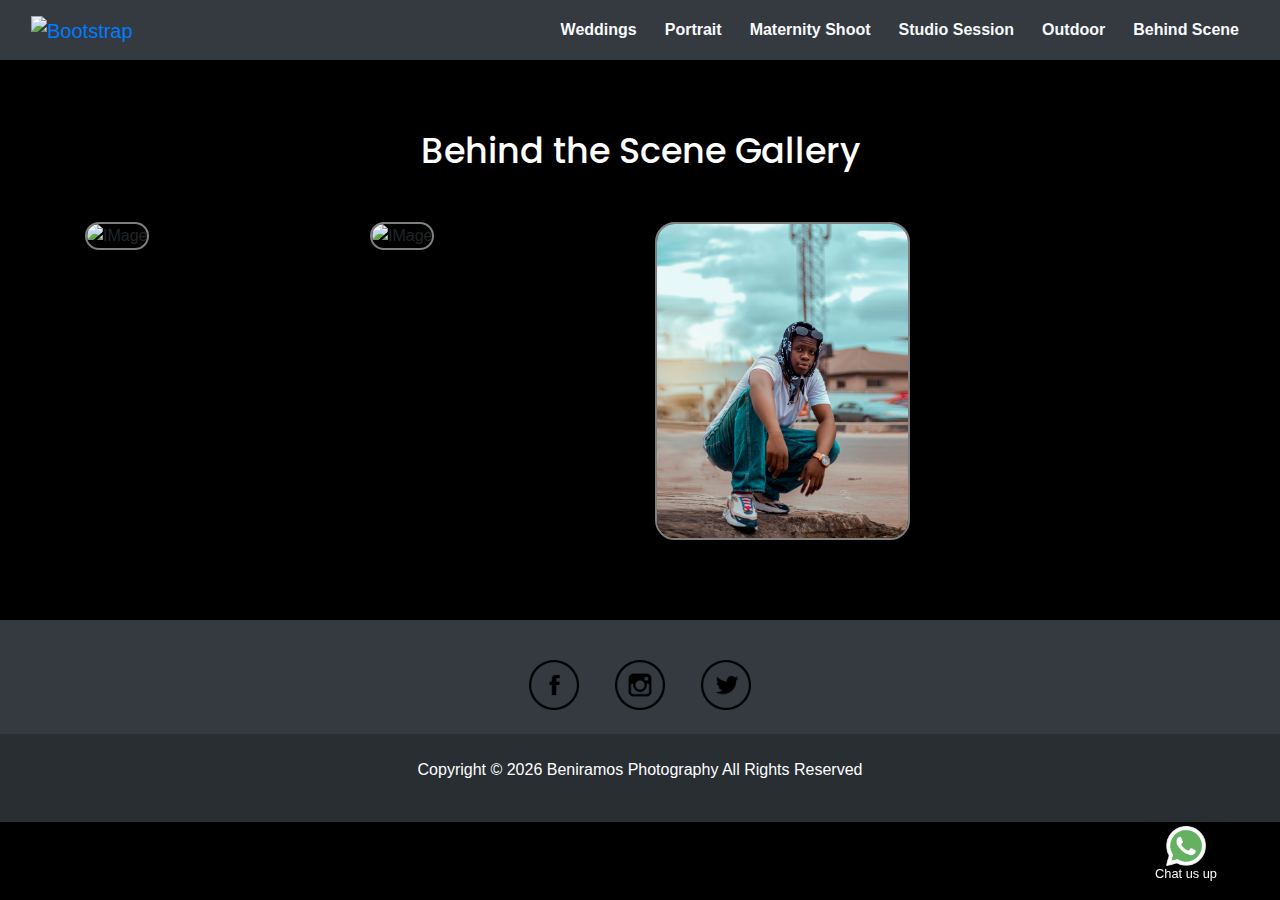
==== commit 73eb6e51: "changes made to footer" ====
--- a/behindscene.html
+++ b/behindscene.html
@@ -125,9 +125,10 @@
 
 	<div class="contact text-center">
 
-	<a href="https://www.facebook.com/BeniramosDeC.E.O/" style="margin-right: 2rem;" target="_blank"><img src="./images/facebook.png" alt="Facebook" class="social"></a>
-	   <a href="https://www.instagram.com/beniramosphotography/" target="_blank"> <img src="./images/instagram.png" alt="Instagram" class="social"></a>
-	</div>
+    <a href="https://www.facebook.com/BeniramosDeC.E.O/" style="margin-right: 2rem;" target="_blank"><img src="./images/facebook.png" alt="Facebook" class="social"></a>
+       <a href="https://www.instagram.com/beniramosphotography/" style="margin-right: 2rem;"  target="_blank"> <img src="./images/instagram.png" alt="Instagram" class="social"></a>
+       <a href="#" > <img src="./images/twitter.png" alt="Instagram" class="social"></a>
+    </div>
 
 	<div class="container-fluid text-center p-4 mt-4" style="background-color: rgba(0, 0, 0, 0.2);">
 		<p class="text-white">Copyright &copy;
